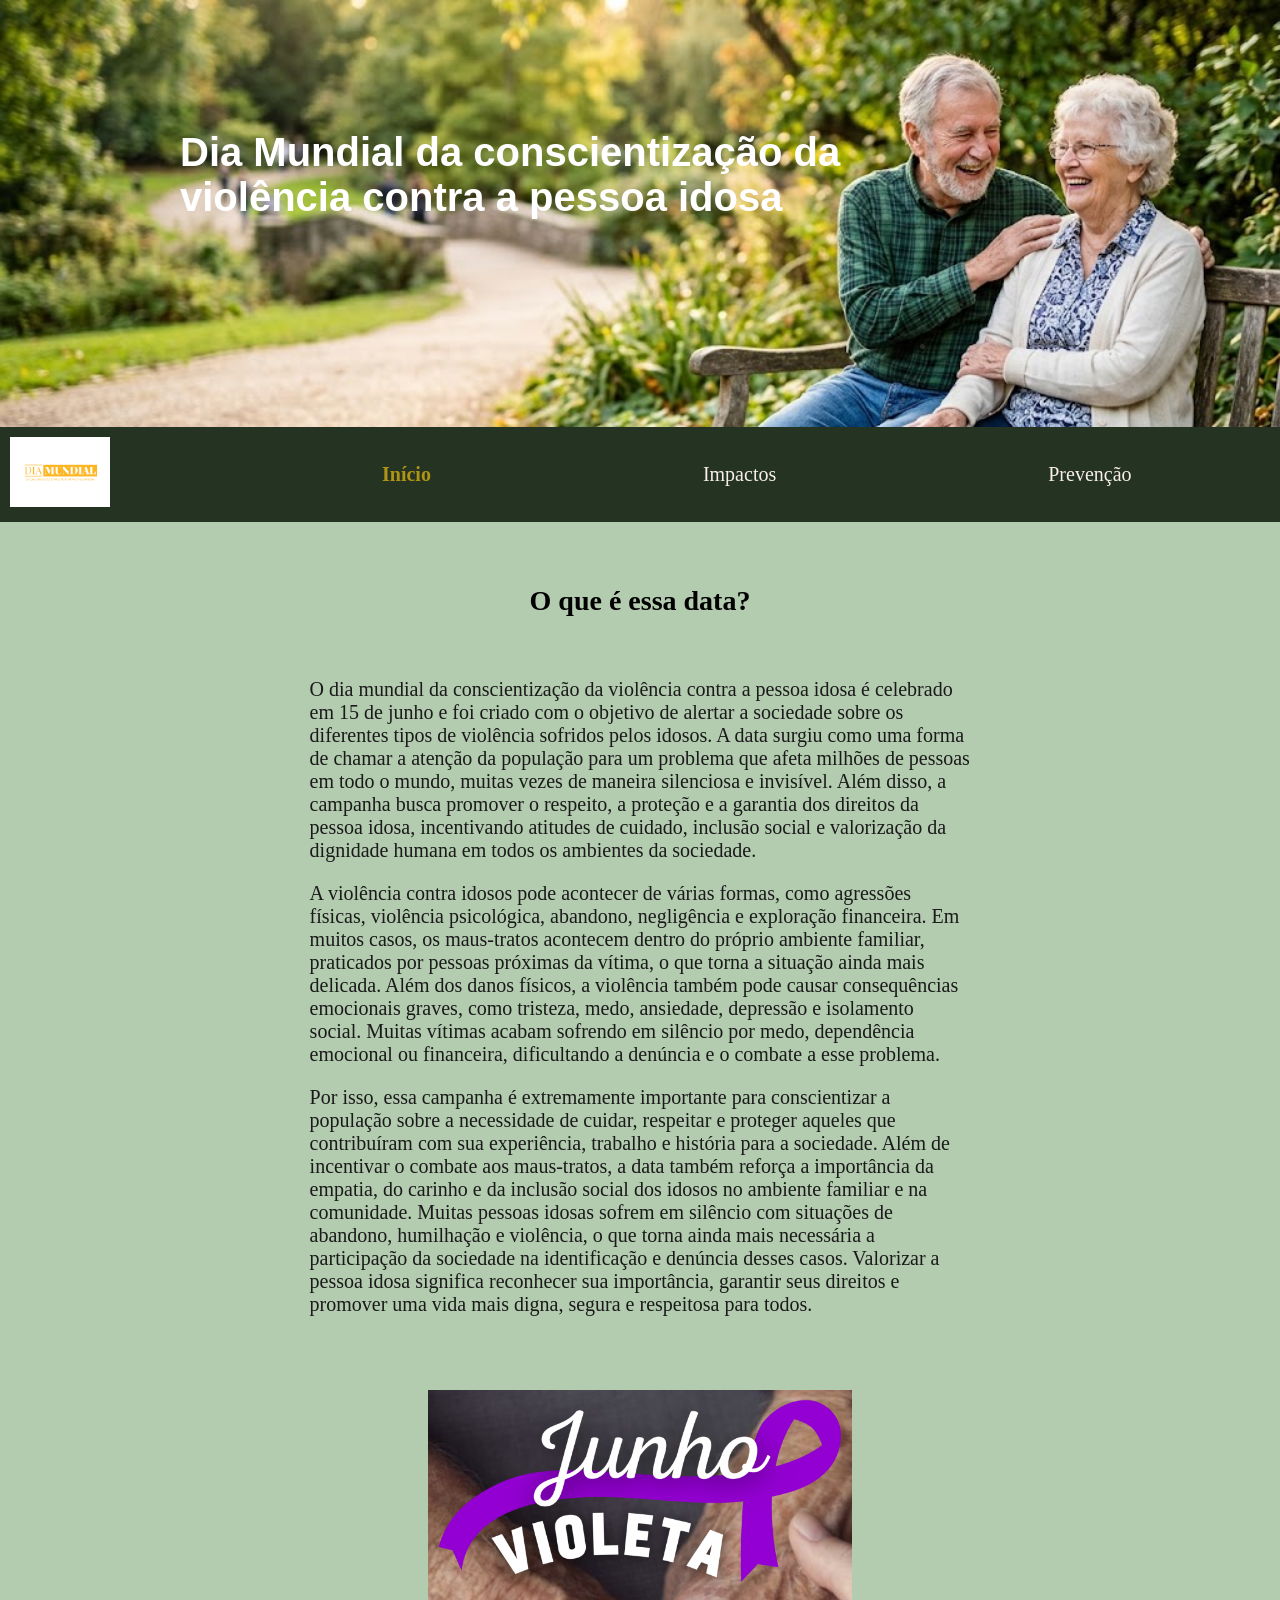
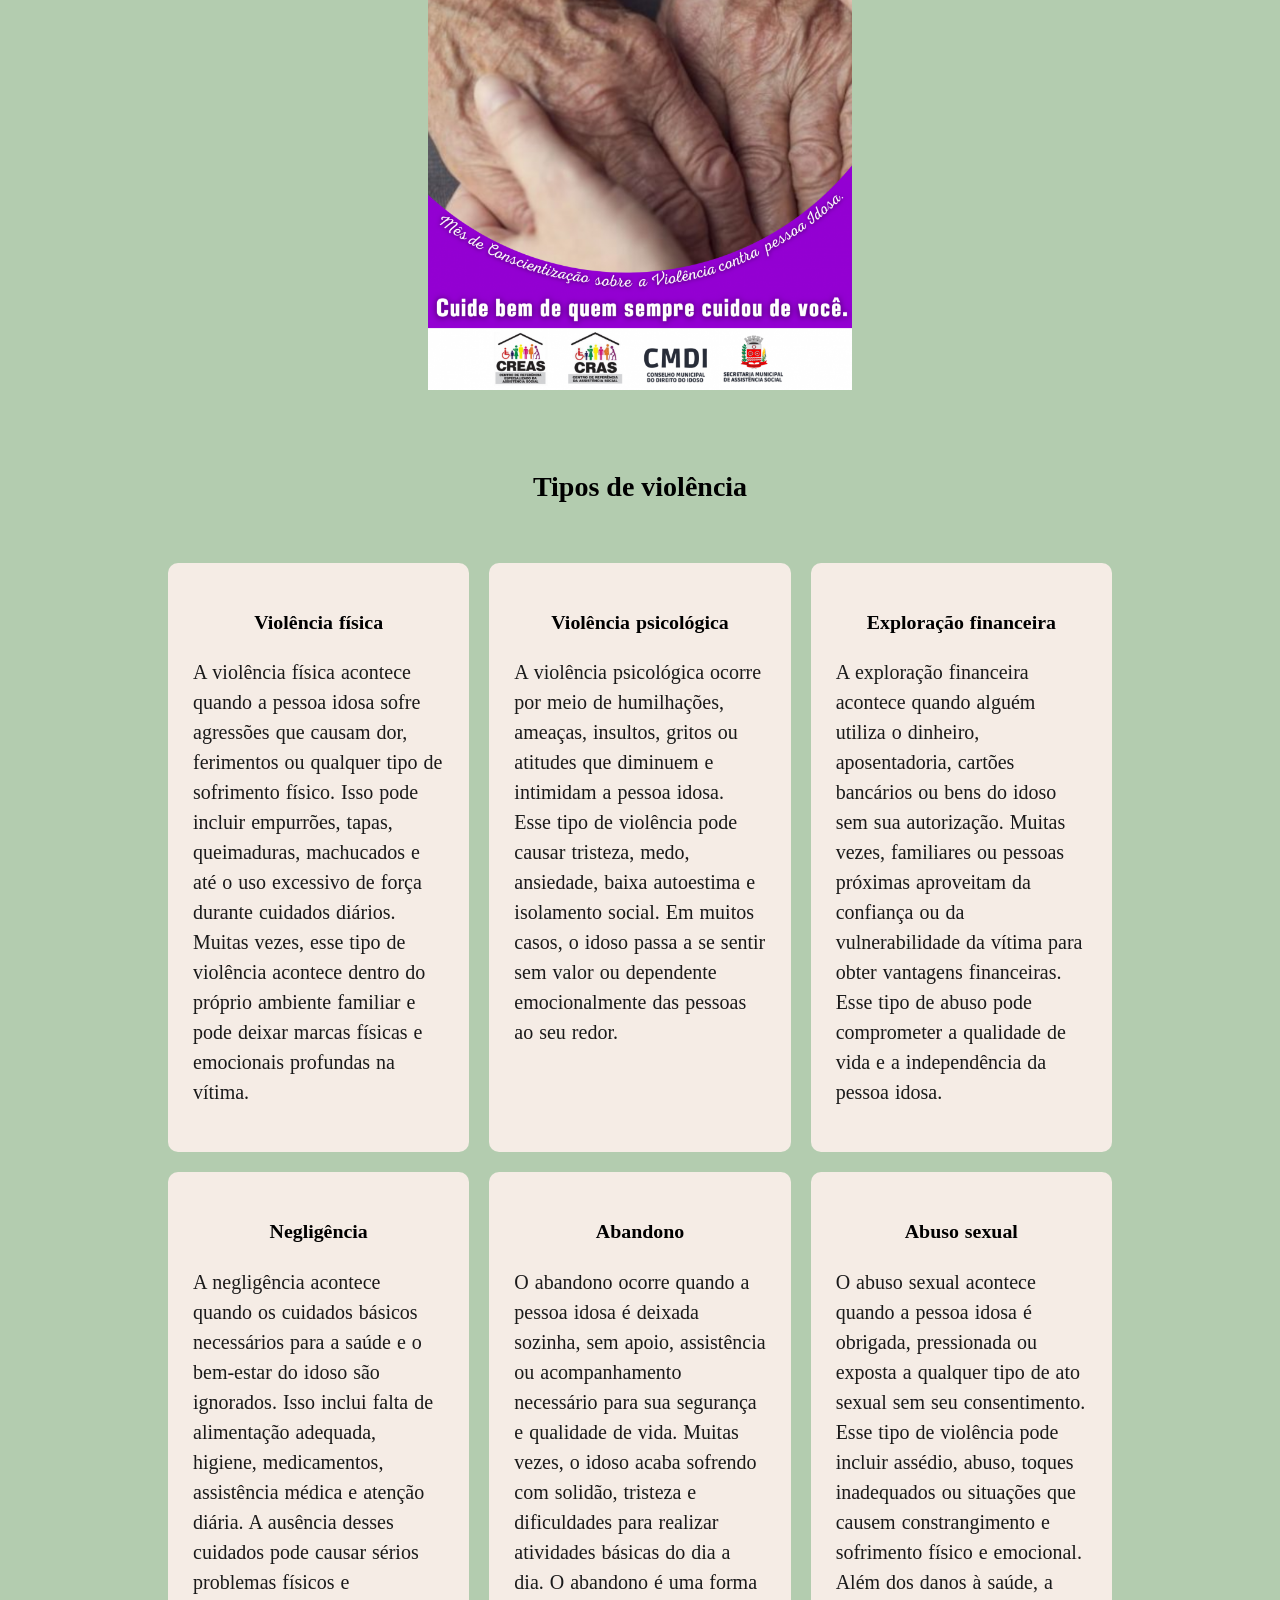
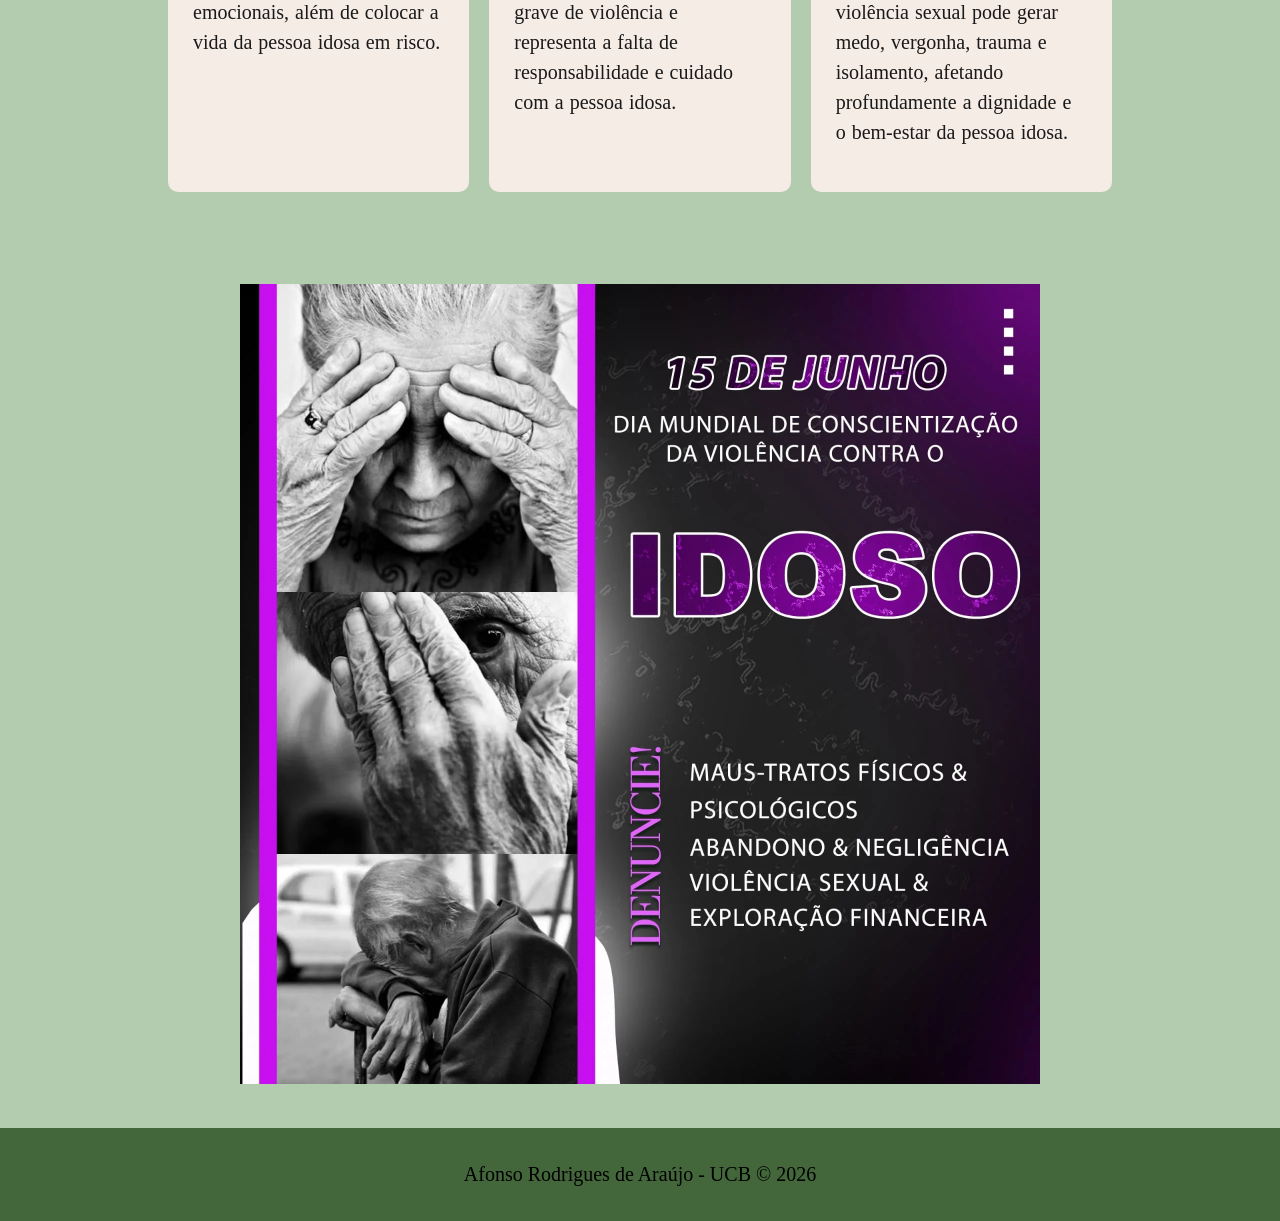
==== index.html @ fed2c958 "Primeiro commit" ====
<!DOCTYPE html>
<html lang="pt-br">
<head>
    <link rel="icon" href="/img/4D1AC756-E7AB-435C-A713-E5B34A95028F.png">
    <meta charset="UTF-8">
    <meta name="viewport" content="width=device-width, initial-scale=1.0">
    <title>Dia Mundial da conscientização da violência contra a pessoa idosa</title>
    <link rel="stylesheet" href="/style.css">
</head>
<body>
    <div class="container">
        <header>
            <h1>Dia Mundial da conscientização da <br>violência contra a pessoa idosa</h1>
        </header>

        <nav>
            <ul>
                <li><a href="index.html"><img src="/img/4D1AC756-E7AB-435C-A713-E5B34A95028F.png"></a></li>
                <div class="navegador">
                    <li> <a href="index.html" class="ativo">Início</a></li>
                    <li> <a href="/página2.html">Impactos</a> </li>
                    <li> <a href="/página3.html">Prevenção</a> </li>
                </div>
                
            </ul>
        </nav>
        <main>
            <h2>O que é essa data?</h2> <br>
            <div class="texto">
                <p> O dia mundial da conscientização da violência contra a pessoa idosa é celebrado em 15 de junho e foi criado com o objetivo de alertar a sociedade sobre os diferentes tipos de violência sofridos pelos idosos. A data surgiu como uma forma de chamar a atenção da população para um problema que afeta milhões de pessoas em todo o mundo, muitas vezes de maneira silenciosa e invisível. Além disso, a campanha busca promover o respeito, a proteção e a garantia dos direitos da pessoa idosa, incentivando atitudes de cuidado, inclusão social e valorização da dignidade humana em todos os ambientes da sociedade.</p> 
                <p> A violência contra idosos pode acontecer de várias formas, como agressões físicas, violência psicológica, abandono, negligência e exploração financeira. Em muitos casos, os maus-tratos acontecem dentro do próprio ambiente familiar, praticados por pessoas próximas da vítima, o que torna a situação ainda mais delicada. Além dos danos físicos, a violência também pode causar consequências emocionais graves, como tristeza, medo, ansiedade, depressão e isolamento social. Muitas vítimas acabam sofrendo em silêncio por medo, dependência emocional ou financeira, dificultando a denúncia e o combate a esse problema.</p> 
                <p> Por isso, essa campanha é extremamente importante para conscientizar a população sobre a necessidade de cuidar, respeitar e proteger aqueles que contribuíram com sua experiência, trabalho e história para a sociedade. Além de incentivar o combate aos maus-tratos, a data também reforça a importância da empatia, do carinho e da inclusão social dos idosos no ambiente familiar e na comunidade. Muitas pessoas idosas sofrem em silêncio com situações de abandono, humilhação e violência, o que torna ainda mais necessária a participação da sociedade na identificação e denúncia desses casos. Valorizar a pessoa idosa significa reconhecer sua importância, garantir seus direitos e promover uma vida mais digna, segura e respeitosa para todos.</p> <br> <br> <br>
            </div>
            <img src="/img/junho-violeta-696x985.png" alt="" height="600px"> <br> <br> <br> <br>
            <h2>Tipos de violência</h2> <br> <br>
            <div class="caixas">
                <div class="item"><h3>Violência física</h3><p>A violência física acontece quando a pessoa idosa sofre agressões que causam dor, ferimentos ou qualquer tipo de sofrimento físico. Isso pode incluir empurrões, tapas, queimaduras, machucados e até o uso excessivo de força durante cuidados diários. Muitas vezes, esse tipo de violência acontece dentro do próprio ambiente familiar e pode deixar marcas físicas e emocionais profundas na vítima.</p></div>
                <div class="item"><h3>Violência psicológica</h3><p>A violência psicológica ocorre por meio de humilhações, ameaças, insultos, gritos ou atitudes que diminuem e intimidam a pessoa idosa. Esse tipo de violência pode causar tristeza, medo, ansiedade, baixa autoestima e isolamento social. Em muitos casos, o idoso passa a se sentir sem valor ou dependente emocionalmente das pessoas ao seu redor.</p></div>
                <div class="item"><h3>Exploração financeira</h3><p>A exploração financeira acontece quando alguém utiliza o dinheiro, aposentadoria, cartões bancários ou bens do idoso sem sua autorização. Muitas vezes, familiares ou pessoas próximas aproveitam da confiança ou da vulnerabilidade da vítima para obter vantagens financeiras. Esse tipo de abuso pode comprometer a qualidade de vida e a independência da pessoa idosa.</p></div>
                <div class="item"><h3>Negligência</h3><p>A negligência acontece quando os cuidados básicos necessários para a saúde e o bem-estar do idoso são ignorados. Isso inclui falta de alimentação adequada, higiene, medicamentos, assistência médica e atenção diária. A ausência desses cuidados pode causar sérios problemas físicos e emocionais, além de colocar a vida da pessoa idosa em risco.</p></div>
                <div class="item"><h3>Abandono</h3><p>O abandono ocorre quando a pessoa idosa é deixada sozinha, sem apoio, assistência ou acompanhamento necessário para sua segurança e qualidade de vida. Muitas vezes, o idoso acaba sofrendo com solidão, tristeza e dificuldades para realizar atividades básicas do dia a dia. O abandono é uma forma grave de violência e representa a falta de responsabilidade e cuidado com a pessoa idosa.</p></div>
                <div class="item"><h3>Abuso sexual</h3><p>O abuso sexual acontece quando a pessoa idosa é obrigada, pressionada ou exposta a qualquer tipo de ato sexual sem seu consentimento. Esse tipo de violência pode incluir assédio, abuso, toques inadequados ou situações que causem constrangimento e sofrimento físico e emocional. Além dos danos à saúde, a violência sexual pode gerar medo, vergonha, trauma e isolamento, afetando profundamente a dignidade e o bem-estar da pessoa idosa.</p></div> <br> <br> <br> <br>
            </div>
            <img src="/img/IMG-20230615-WA0020-1.webp" alt="" width="800px">
        </main>
        <footer>
            <p>Afonso Rodrigues de Araújo - UCB &copy; 2026</p>
        </footer>
    </div>
</body>
</html>
---- style.css ----
body{
    background-color: #B3CCAF;
    margin:0%;
    overflow-x: hidden;
}
.container{
    display: grid;
    grid-template-rows: auto auto auto auto;
    min-height: 100vh;
}
header{
    background-image: url(/img/38ea077d-8c35-4d48-ba42-9518142c76c4.jpeg);
    background-repeat: no-repeat;
    background-size: cover;
    padding: 180px;
    background-position-y: -100px;
    
}
nav{
    font-size: 20px;
    padding: 10px;
    background-color: #243322;
}
nav ul{
    display: flex;
    gap: 17rem;
    align-items: center;
    list-style: none;
    margin: 0;
    padding: 0;
}
.navegador{
    text-decoration: none;
    display: flex;
    gap: 17rem;
    align-items: center;  
    margin: 0;
    padding: 0;
}
main{
    background-color: #B3CCAF;
    padding: 40px;
    margin: 0 10% 0 10%;
    border-radius: 10px;
    text-align: center;
}
.caixas{
    display: grid;
    grid-template-columns: 1fr 1fr 1fr;
    gap: 20px;
}
.item{
    border-radius: 10px;
    line-height: 1.5;
    font-size: 17px;
    word-spacing: 1px;
    background: #F5ECE5;
    padding: 25px;
    text-align: center;
}
.item:hover{
    transition: 0.5s;
    transform: scale(1.03);
    transform: translateY(-5px);
    box-shadow: 0 10px 20px rgba(0,0,0,0.15);
}
footer{
    background-color: #43673B;
    color: aliceblue;
    text-align: center;
    padding: 15px;
}
nav img{
    width: 100px;
}
h1{
    color: #ffffff;
    font-size: 40px;
    margin-top: -50px;
    font-family:'Franklin Gothic Medium', 'Arial Narrow', Arial, sans-serif;
}
h2{
    font-size: 28px;
}
a{
    text-decoration: none;
    color: #F8EFE9;
}
a:hover{
    color: #b09415;
}
p{
    line-height: 1,6;
    color: #1A1A1A;
    font-size: 20px;
    text-align: left;
}
footer p{
    color: #000000;
    text-align: center;
}
#externo{
    color: rgb(145, 7, 7);
    margin-top: -15px;
    margin-left: -30px;
}
.texto{
    margin: 0% 15% 0% 15%;
}
.ativo{
    color: #b09415;
    font-weight: bold;
    padding-bottom: 5px;
}
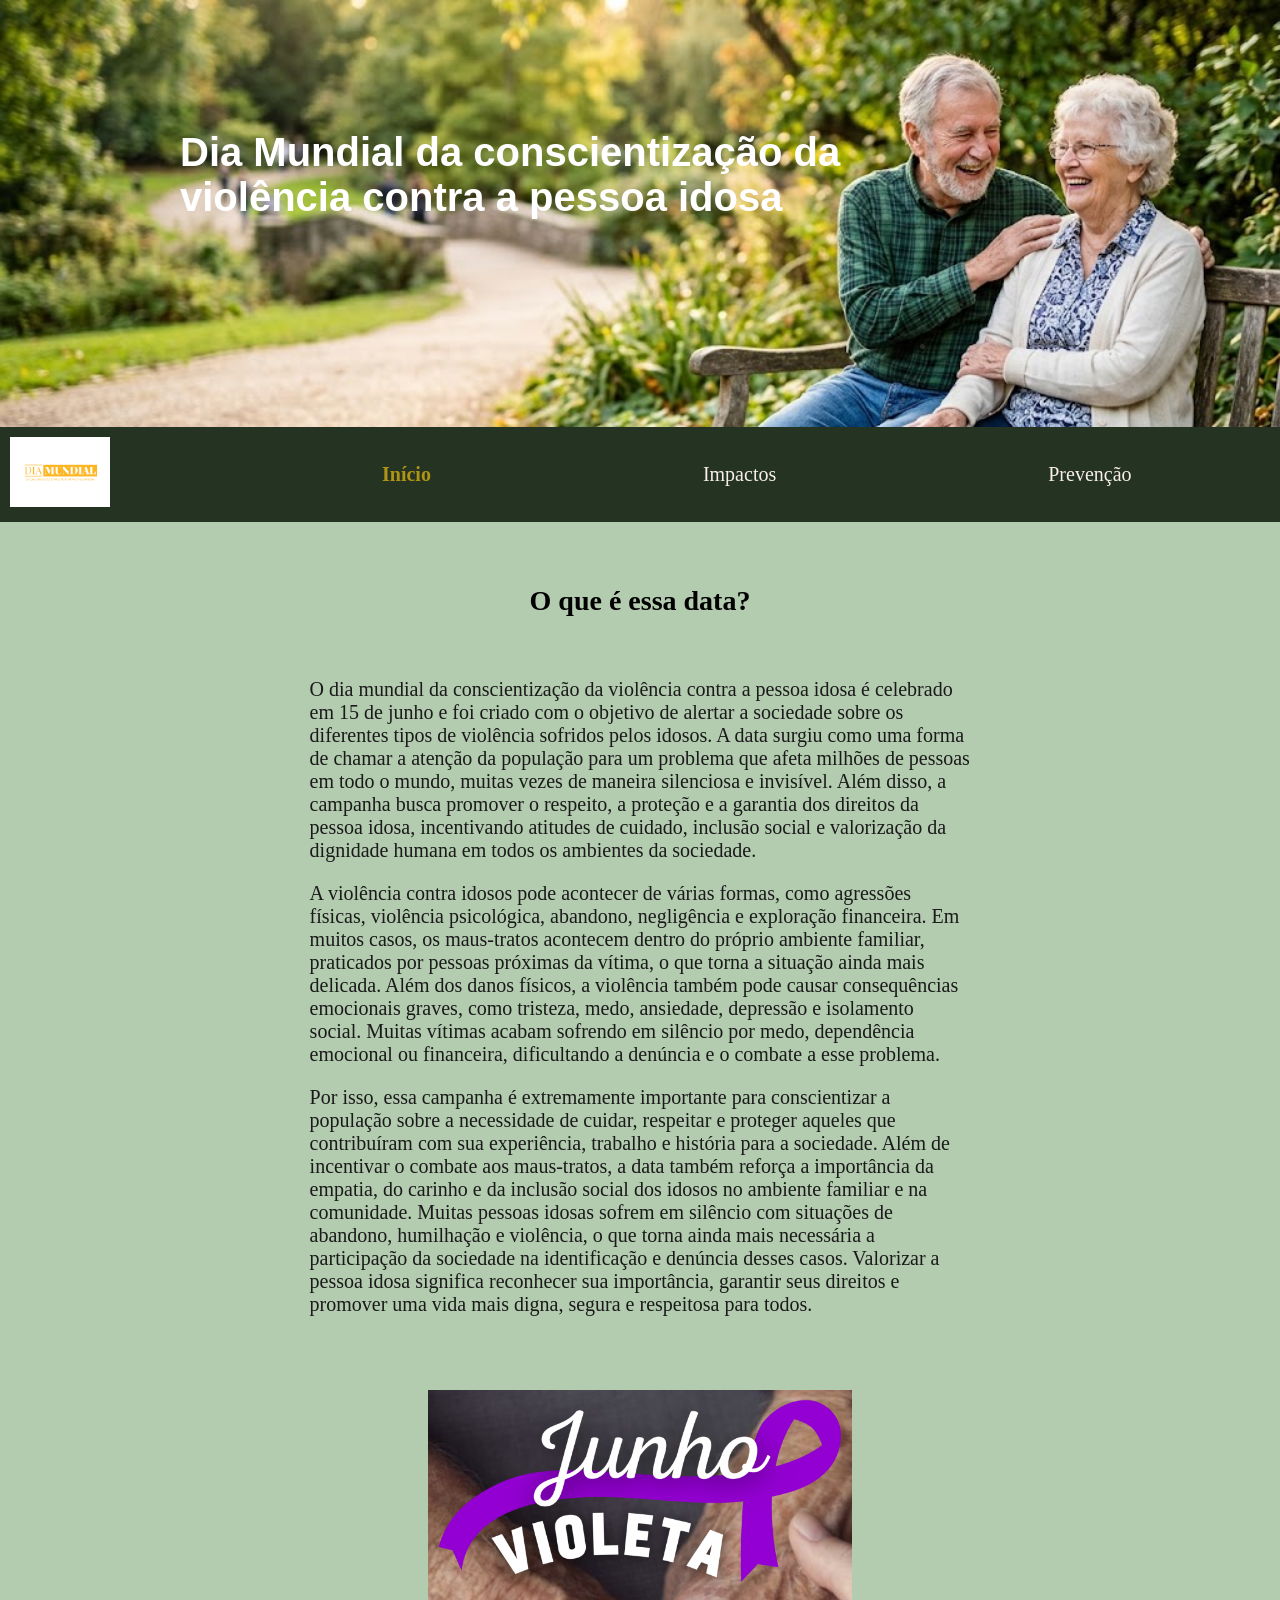
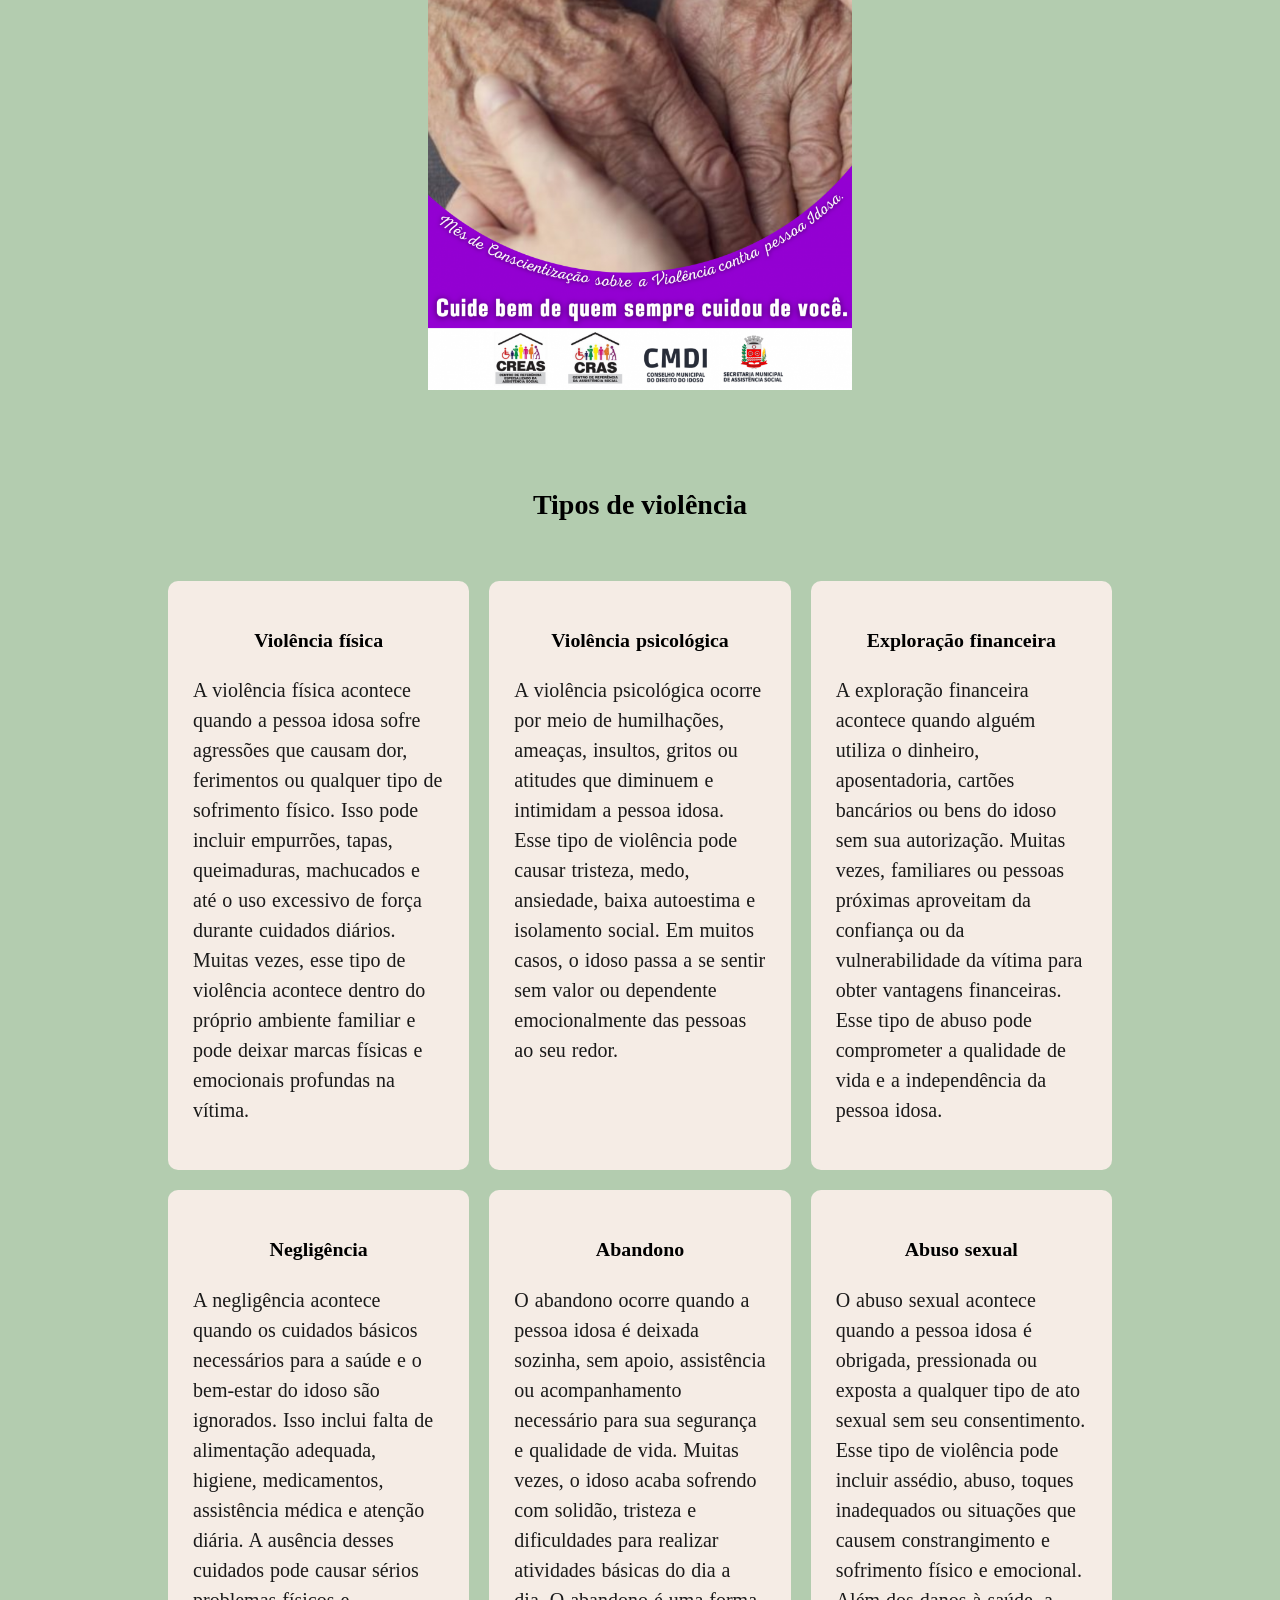
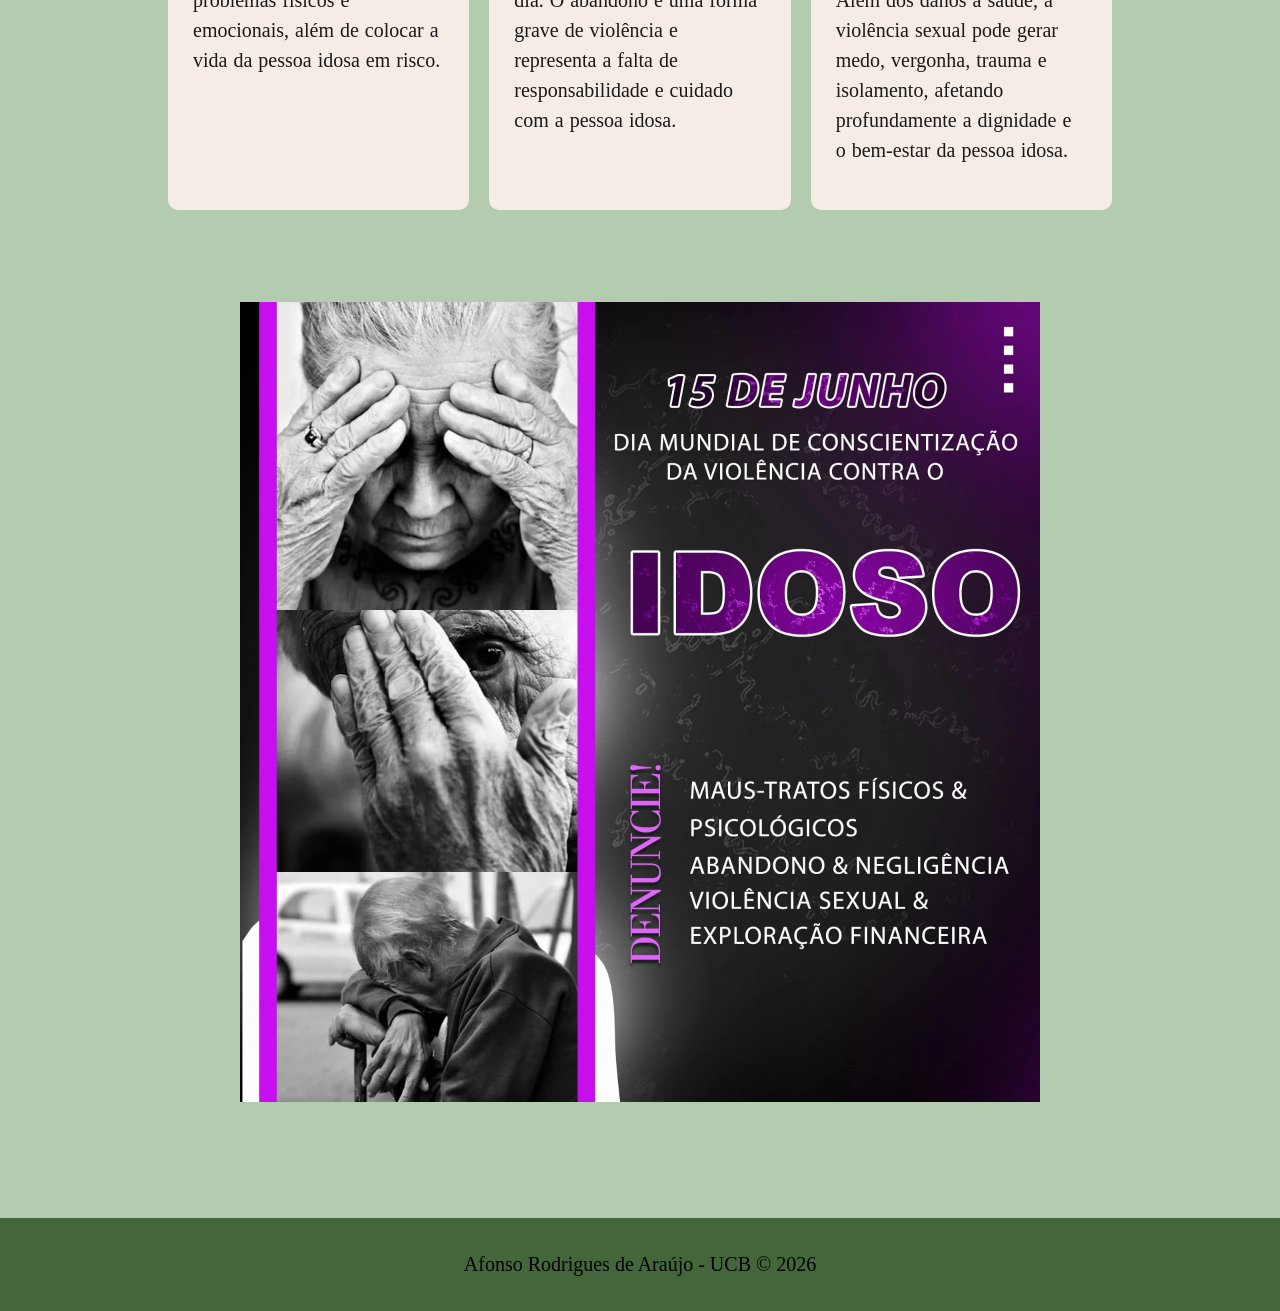
==== commit 86aa210b: "Atualização do site" ====
--- a/index.html
+++ b/index.html
@@ -31,7 +31,7 @@
                 <p> A violência contra idosos pode acontecer de várias formas, como agressões físicas, violência psicológica, abandono, negligência e exploração financeira. Em muitos casos, os maus-tratos acontecem dentro do próprio ambiente familiar, praticados por pessoas próximas da vítima, o que torna a situação ainda mais delicada. Além dos danos físicos, a violência também pode causar consequências emocionais graves, como tristeza, medo, ansiedade, depressão e isolamento social. Muitas vítimas acabam sofrendo em silêncio por medo, dependência emocional ou financeira, dificultando a denúncia e o combate a esse problema.</p> 
                 <p> Por isso, essa campanha é extremamente importante para conscientizar a população sobre a necessidade de cuidar, respeitar e proteger aqueles que contribuíram com sua experiência, trabalho e história para a sociedade. Além de incentivar o combate aos maus-tratos, a data também reforça a importância da empatia, do carinho e da inclusão social dos idosos no ambiente familiar e na comunidade. Muitas pessoas idosas sofrem em silêncio com situações de abandono, humilhação e violência, o que torna ainda mais necessária a participação da sociedade na identificação e denúncia desses casos. Valorizar a pessoa idosa significa reconhecer sua importância, garantir seus direitos e promover uma vida mais digna, segura e respeitosa para todos.</p> <br> <br> <br>
             </div>
-            <img src="/img/junho-violeta-696x985.png" alt="" height="600px"> <br> <br> <br> <br>
+            <img src="/img/junho-violeta-696x985.png" alt="" height="600px"> <br> <br> <br> <br> <br>
             <h2>Tipos de violência</h2> <br> <br>
             <div class="caixas">
                 <div class="item"><h3>Violência física</h3><p>A violência física acontece quando a pessoa idosa sofre agressões que causam dor, ferimentos ou qualquer tipo de sofrimento físico. Isso pode incluir empurrões, tapas, queimaduras, machucados e até o uso excessivo de força durante cuidados diários. Muitas vezes, esse tipo de violência acontece dentro do próprio ambiente familiar e pode deixar marcas físicas e emocionais profundas na vítima.</p></div>
@@ -41,7 +41,7 @@
                 <div class="item"><h3>Abandono</h3><p>O abandono ocorre quando a pessoa idosa é deixada sozinha, sem apoio, assistência ou acompanhamento necessário para sua segurança e qualidade de vida. Muitas vezes, o idoso acaba sofrendo com solidão, tristeza e dificuldades para realizar atividades básicas do dia a dia. O abandono é uma forma grave de violência e representa a falta de responsabilidade e cuidado com a pessoa idosa.</p></div>
                 <div class="item"><h3>Abuso sexual</h3><p>O abuso sexual acontece quando a pessoa idosa é obrigada, pressionada ou exposta a qualquer tipo de ato sexual sem seu consentimento. Esse tipo de violência pode incluir assédio, abuso, toques inadequados ou situações que causem constrangimento e sofrimento físico e emocional. Além dos danos à saúde, a violência sexual pode gerar medo, vergonha, trauma e isolamento, afetando profundamente a dignidade e o bem-estar da pessoa idosa.</p></div> <br> <br> <br> <br>
             </div>
-            <img src="/img/IMG-20230615-WA0020-1.webp" alt="" width="800px">
+            <img src="/img/IMG-20230615-WA0020-1.webp" alt="" width="800px"> <br> <br> <br> <br> <br>
         </main>
         <footer>
             <p>Afonso Rodrigues de Araújo - UCB &copy; 2026</p>
--- a/style.css
+++ b/style.css
@@ -102,7 +102,6 @@
 #externo{
     color: rgb(145, 7, 7);
     margin-top: -15px;
-    margin-left: -30px;
 }
 .texto{
     margin: 0% 15% 0% 15%;
